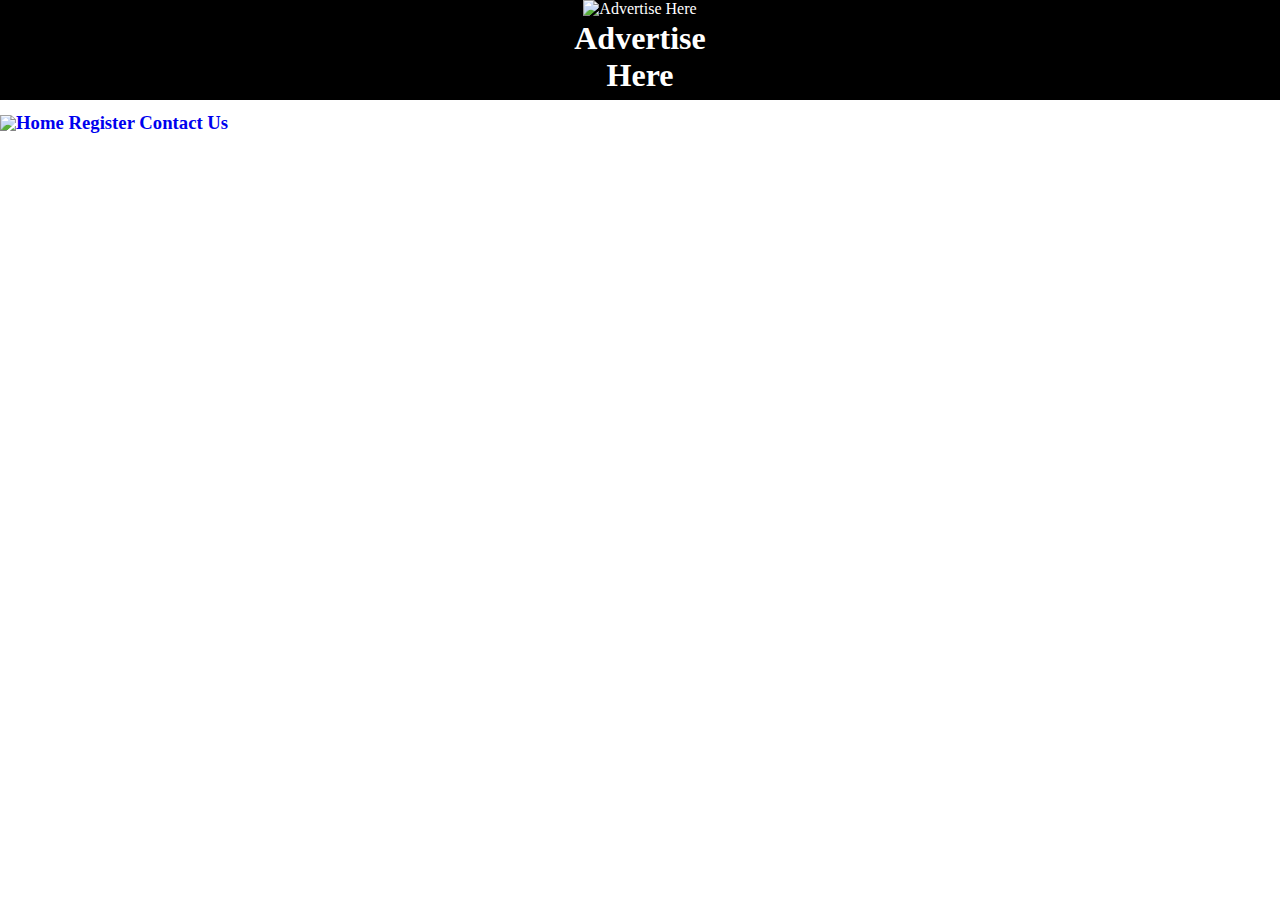
==== gmb-backend-geneteral-frontentTest/frontend-test/src/main/webapp/testEntitiesAngApp/index.html @ 2df4d121 "routing" ====
<!doctype html>
<html lang="en" ng-app="gmbcatApp">
  <head>
    <meta charset="utf-8">
    <title>GMB Primary Entities</title>
 <!--   <link rel="stylesheet" href="css/bootstrap.css" /> --> 
    <link rel="stylesheet" href="app.css" />
	<script src="https://ajax.googleapis.com/ajax/libs/angularjs/1.5.7/angular.js"></script>
	<script src="https://ajax.googleapis.com/ajax/libs/angularjs/1.5.7/angular-cookies.js"></script>
	<script src="https://ajax.googleapis.com/ajax/libs/angularjs/1.5.7/angular-route.js"></script>
	<script src="app.module.js"></script>
	<script src="app.config.js"></script>
	<script src="ep-list/ep-list.module.js"></script>
	<script src="ep-list/ep-list.component.js"></script>
	<script src="ep-detail/ep-detail.module.js"></script>
	<script src="ep-detail/ep-detail.component.js"></script>

  </head>
  <body>
  <div class="header-advert">
  
<img src="http://localhost:8080/images/chess-utopia-1770372_640.jpg" alt="Advertise Here" >
<h1>Advertise <br>
Here</h1>
</div>
<div class="navbar">
<!-- <a href="#"> -->
<img class="navlogo" src="http://localhost:8080/images/EquineHealthLogo.png">
<!-- </a> -->
<h3><a href="#">Home</a>
<a href="#">Register</a>
<a href="#">Contact Us</a></h3>
</div>

<div>

  <div ng-view></div>
</div>
  </body>
</html>
---- gmb-backend-geneteral-frontentTest/frontend-test/src/main/webapp/testEntitiesAngApp/app.css ----
body {
  margin: 0;
}

.header-advert {
	color: #fff;
	background-color: black;
    height: 100px;
    text-align: center;
}

.header-advert img{
    height: 100px;
    width: auto;
    position: relative;    
}

.header-advert h1{
position: absolute;
    top: 20px;
    left: 0px;
    right: 0px;
    margin:0;
}

.navbar {
	height:45px;
	background-color: #fff;
	display:flex;
	align-items:center;
}

.navlogo{
	display: inline;
	vertical-align: middle;

}

.navbar h3{
	margin: 0;
	text-align: right;
	padding-right: 15px;
	color: gray;
	line-height: 45px;
	display: inline;
	float: right !important;
}

.navbar a{
	text-decoration: none;
}

.ep-list-template {
	margin: 0;
}

.main-image {
	text-align: center;
	max-height: 300px;
	overflow: hidden;
	color: #fff;
	position: relative;
	
	
}

.main-image img{
	width: 100%;
	
}

.main-image span{
	position: absolute;
    top: 50px;
    left: 0px;
    right: 0px;
}

.phones {
  list-style: none;
}

.phones li {
  clear: both;
  height: 115px;
  padding-top: 15px;
}

.thumb {
  float: left;
  height: 100px;
  margin: -0.5em 1em 1.5em 0;
  padding-bottom: 1em;
  width: 100px;
}
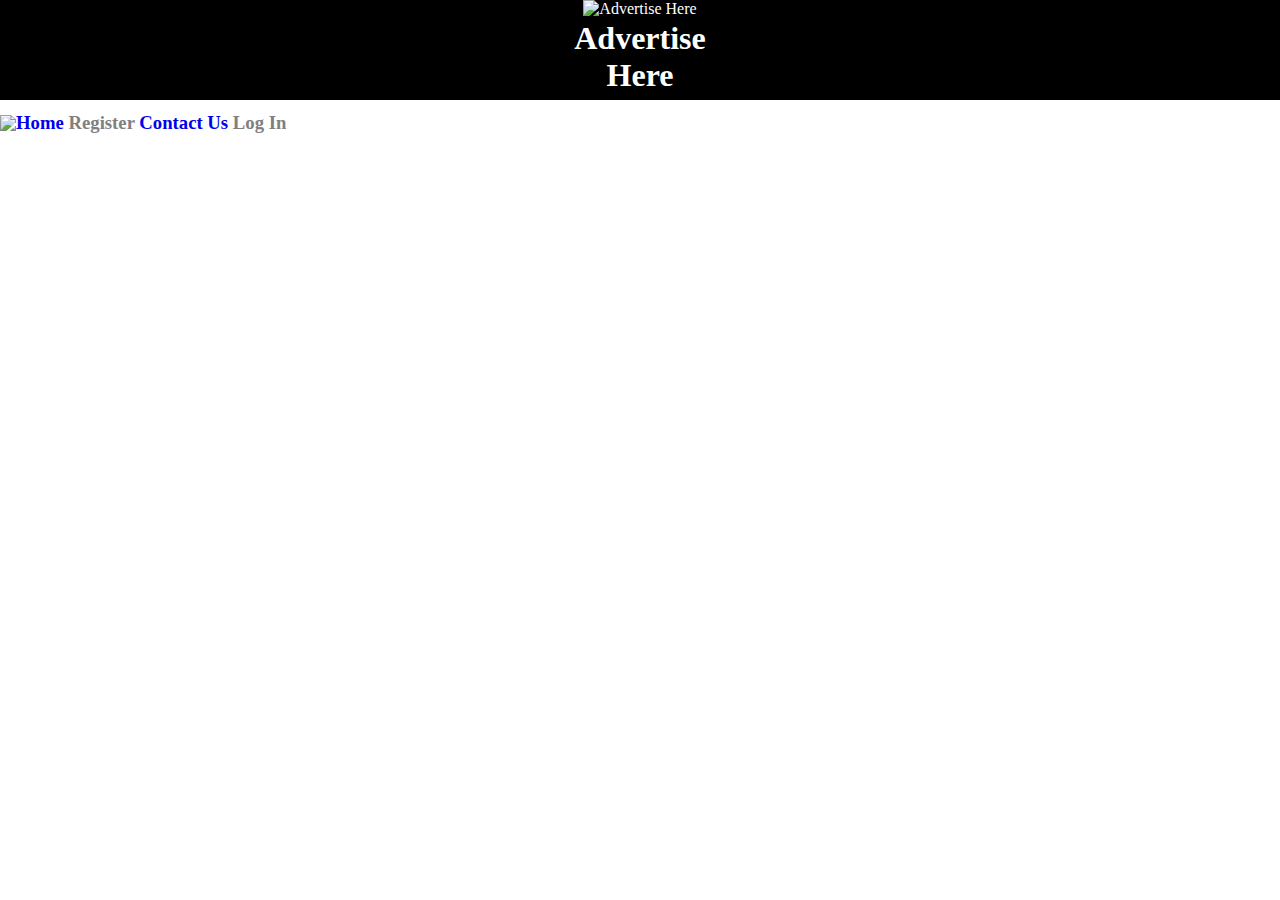
==== commit 91e49aaa: "Procedural Insert" ====
--- a/gmb-backend-geneteral-frontentTest/frontend-test/src/main/webapp/testEntitiesAngApp/index.html
+++ b/gmb-backend-geneteral-frontentTest/frontend-test/src/main/webapp/testEntitiesAngApp/index.html
@@ -8,12 +8,19 @@
 	<script src="https://ajax.googleapis.com/ajax/libs/angularjs/1.5.7/angular.js"></script>
 	<script src="https://ajax.googleapis.com/ajax/libs/angularjs/1.5.7/angular-cookies.js"></script>
 	<script src="https://ajax.googleapis.com/ajax/libs/angularjs/1.5.7/angular-route.js"></script>
+	<script src="https://ajax.googleapis.com/ajax/libs/angularjs/1.5.7/angular-resource.js"></script>
 	<script src="app.module.js"></script>
 	<script src="app.config.js"></script>
+	<script src="core/core.module.js"></script>
+	<script src="core/ep/ep.module.js"></script>
+	<script src="core/ep/ep.service.js"></script>
+	<script src="core/filters/core.filter.js"></script>
 	<script src="ep-list/ep-list.module.js"></script>
 	<script src="ep-list/ep-list.component.js"></script>
 	<script src="ep-detail/ep-detail.module.js"></script>
 	<script src="ep-detail/ep-detail.component.js"></script>
+	<script src="ep-register/ep-register.module.js"></script>
+	<script src="ep-register/ep-register.component.js"></script>
 
   </head>
   <body>
@@ -28,8 +35,10 @@
 <img class="navlogo" src="http://localhost:8080/images/EquineHealthLogo.png">
 <!-- </a> -->
 <h3><a href="#">Home</a>
-<a href="#">Register</a>
-<a href="#">Contact Us</a></h3>
+<a ng-href="#!/register">Register</a>
+<a href="#">Contact Us</a>
+<a ng-href="#!/login">Log In</a></h3>
+
 </div>
 
 <div>
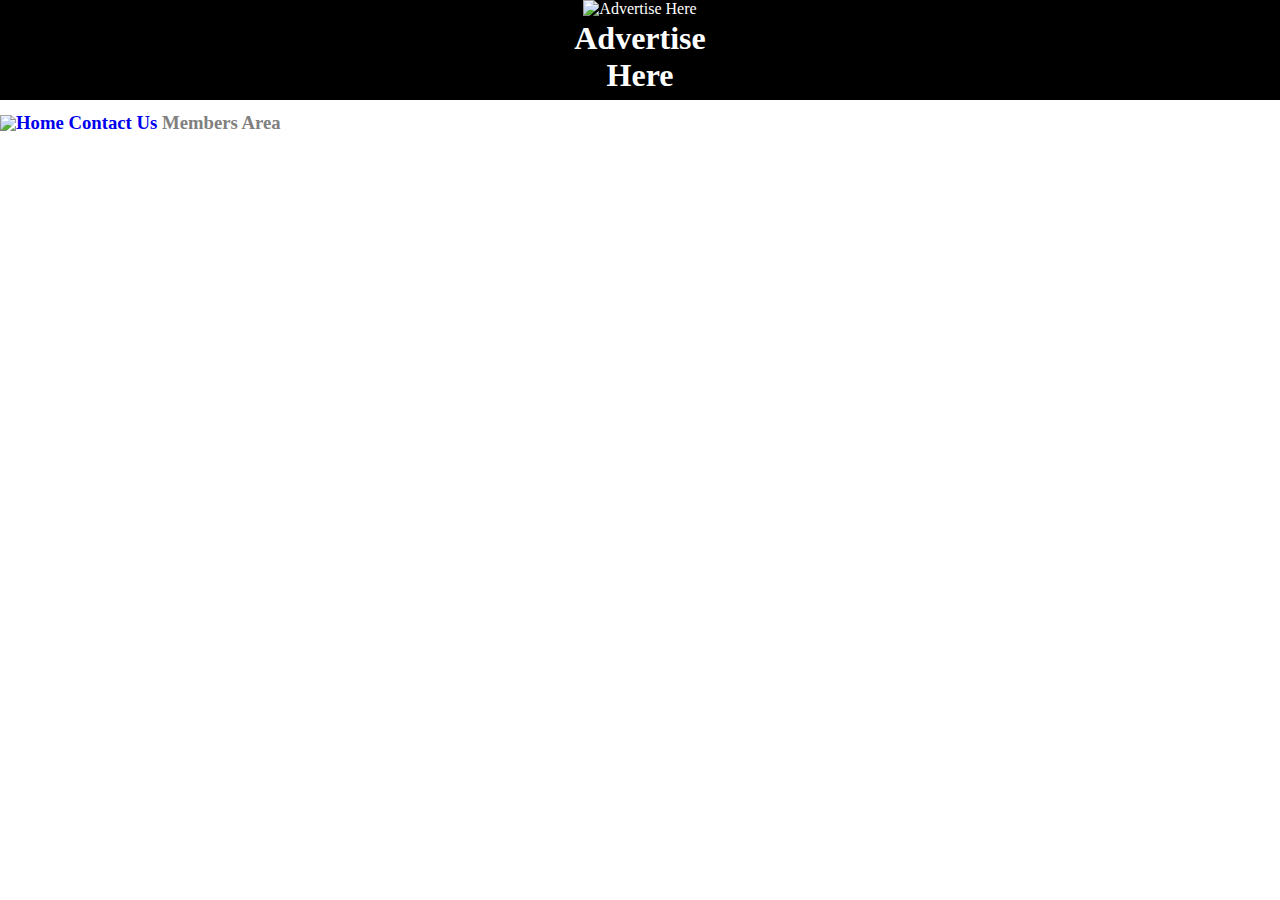
==== commit e6bccc55: "Insert and Update using ng-model" ====
--- a/gmb-backend-geneteral-frontentTest/frontend-test/src/main/webapp/testEntitiesAngApp/index.html
+++ b/gmb-backend-geneteral-frontentTest/frontend-test/src/main/webapp/testEntitiesAngApp/index.html
@@ -21,6 +21,10 @@
 	<script src="ep-detail/ep-detail.component.js"></script>
 	<script src="ep-register/ep-register.module.js"></script>
 	<script src="ep-register/ep-register.component.js"></script>
+	<script src="ep-login/ep-login.module.js"></script>
+	<script src="ep-login/ep-login.component.js"></script>
+	<script src="ep-edit/ep-edit.module.js"></script>
+	<script src="ep-edit/ep-edit.component.js"></script>
 
   </head>
   <body>
@@ -35,9 +39,9 @@
 <img class="navlogo" src="http://localhost:8080/images/EquineHealthLogo.png">
 <!-- </a> -->
 <h3><a href="#">Home</a>
-<a ng-href="#!/register">Register</a>
+<!-- <a ng-href="#!/register">Register</a> -->
 <a href="#">Contact Us</a>
-<a ng-href="#!/login">Log In</a></h3>
+<a ng-href="#!/login">Members Area</a></h3>
 
 </div>
 
